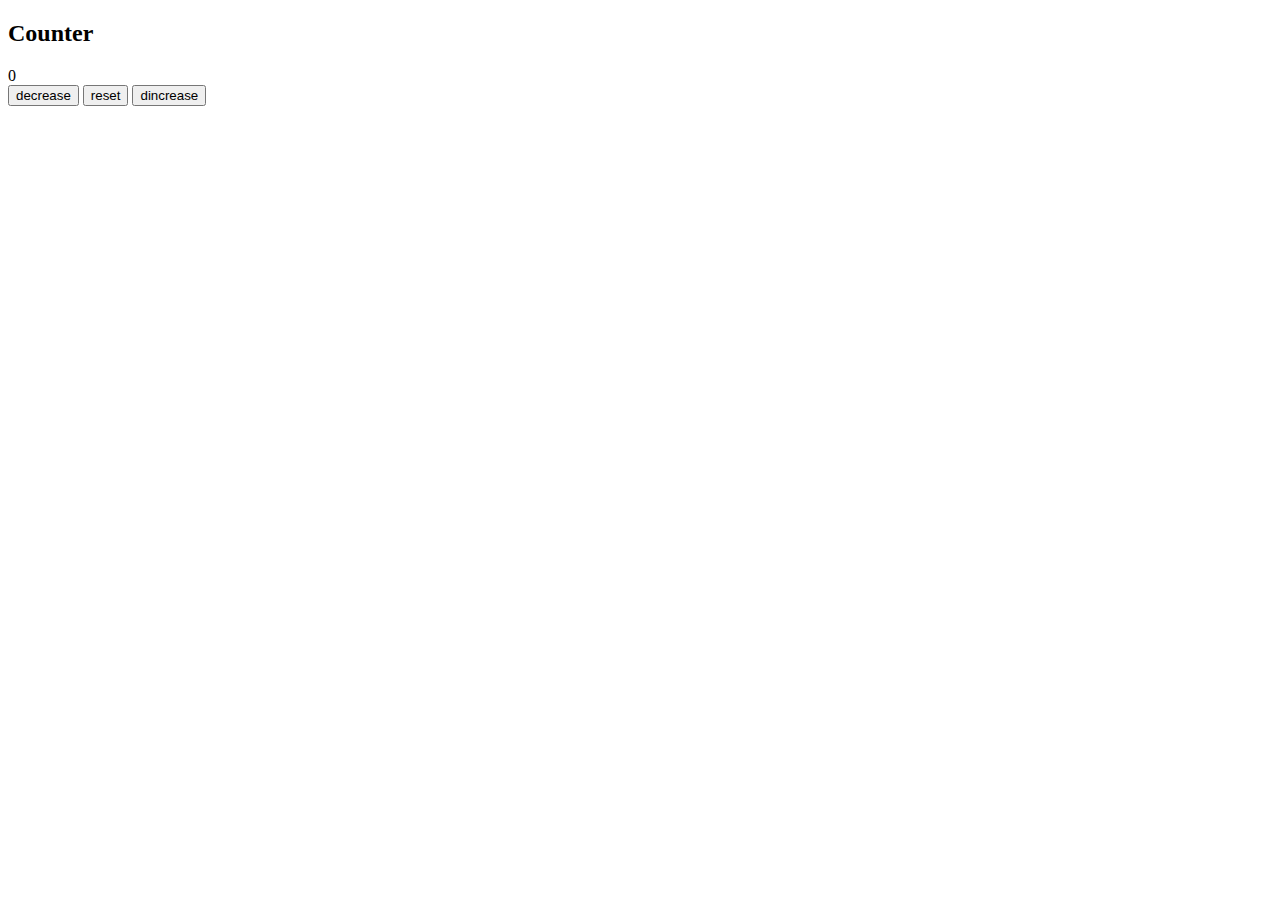
==== counter/index.html @ d93009c1 "added html part" ====
<!DOCTYPE html>
<html>

<head>
    <meta charset="utf-8">
    <meta http-equiv="X-UA-Compatible" content="IE=edge">
    <meta author="Marina Altudova, front-end-developer from san francisco">
    <title>Counter</title>
    <meta name="description" content="">
    <meta name="viewport" content="width=device-width, initial-scale=1">
    <link rel="stylesheet" href="main.css">
</head>

<body>
    <div class="container">
        <main>
            <h2>Counter</h2>
            <span class="value">0</span>
        </main>
        <div class="buttons">
            <button type="button" class="btn decrease">decrease</button>
            <button type="button" class="btn reset">reset</button>
            <button type="button" class="btn increase">dincrease</button>
        </div>
    </div>

    <script src="main.js" async defer></script>
</body>

</html>
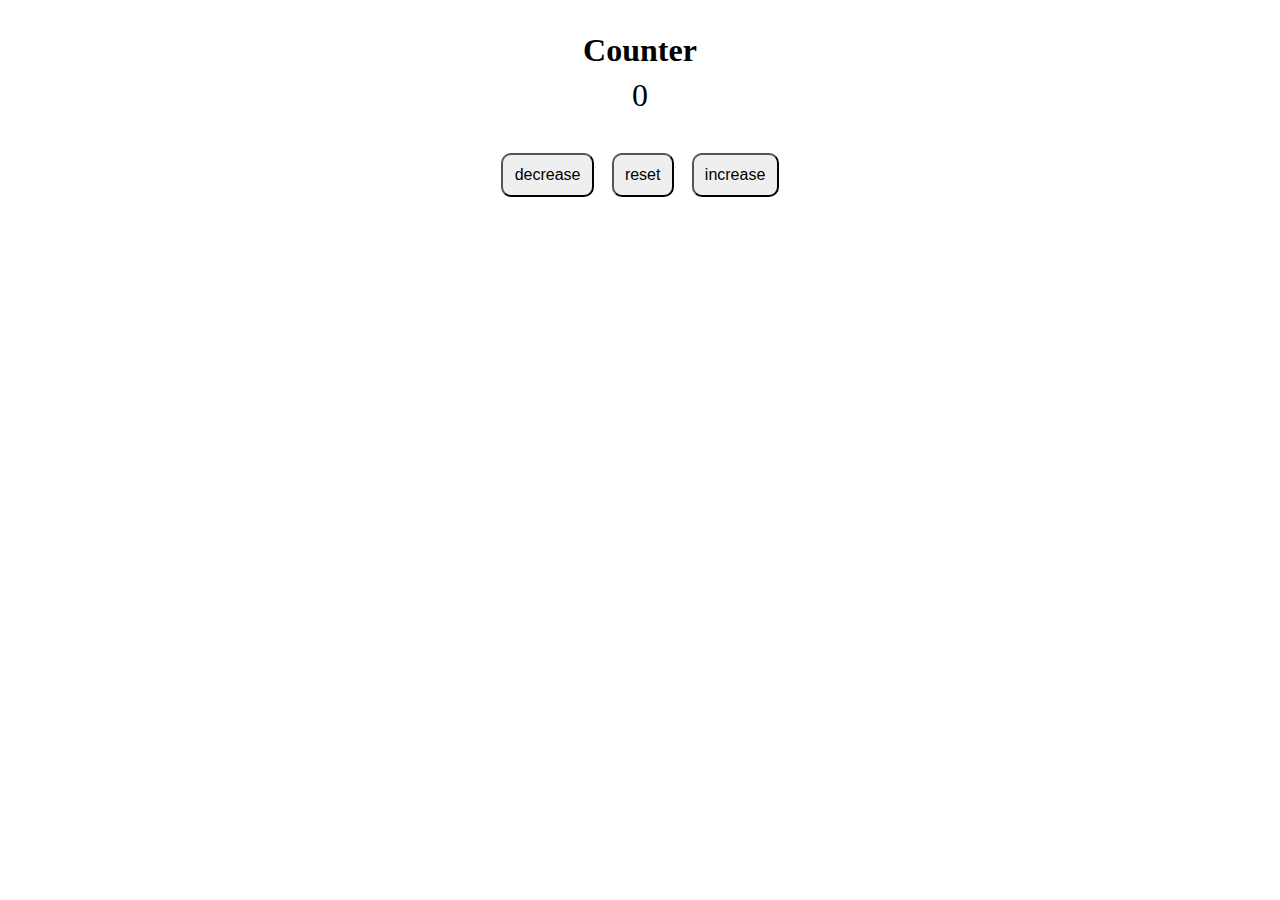
==== commit edf82f35: "added all js part needed, project is finished" ====
--- a/counter/index.html
+++ b/counter/index.html
@@ -20,7 +20,7 @@
         <div class="buttons">
             <button type="button" class="btn decrease">decrease</button>
             <button type="button" class="btn reset">reset</button>
-            <button type="button" class="btn increase">dincrease</button>
+            <button type="button" class="btn increase">increase</button>
         </div>
     </div>
 
--- a/counter/main.css
+++ b/counter/main.css
@@ -0,0 +1,30 @@
+* {
+    margin: 0;
+    padding: 0;
+    box-sizing: border-box;
+}
+
+main {
+    margin: 2rem auto;
+    text-align: center;
+}
+
+main h2 {
+    margin-bottom: .5rem;
+    font-size: 2rem;
+}
+
+main span {
+    font-size: 2rem;
+}
+
+.buttons {
+    text-align: center;
+}
+
+.buttons .btn {
+    margin: 7px;
+    font-size: 1rem;
+    padding: 0.7rem;
+    border-radius: 10px;
+}